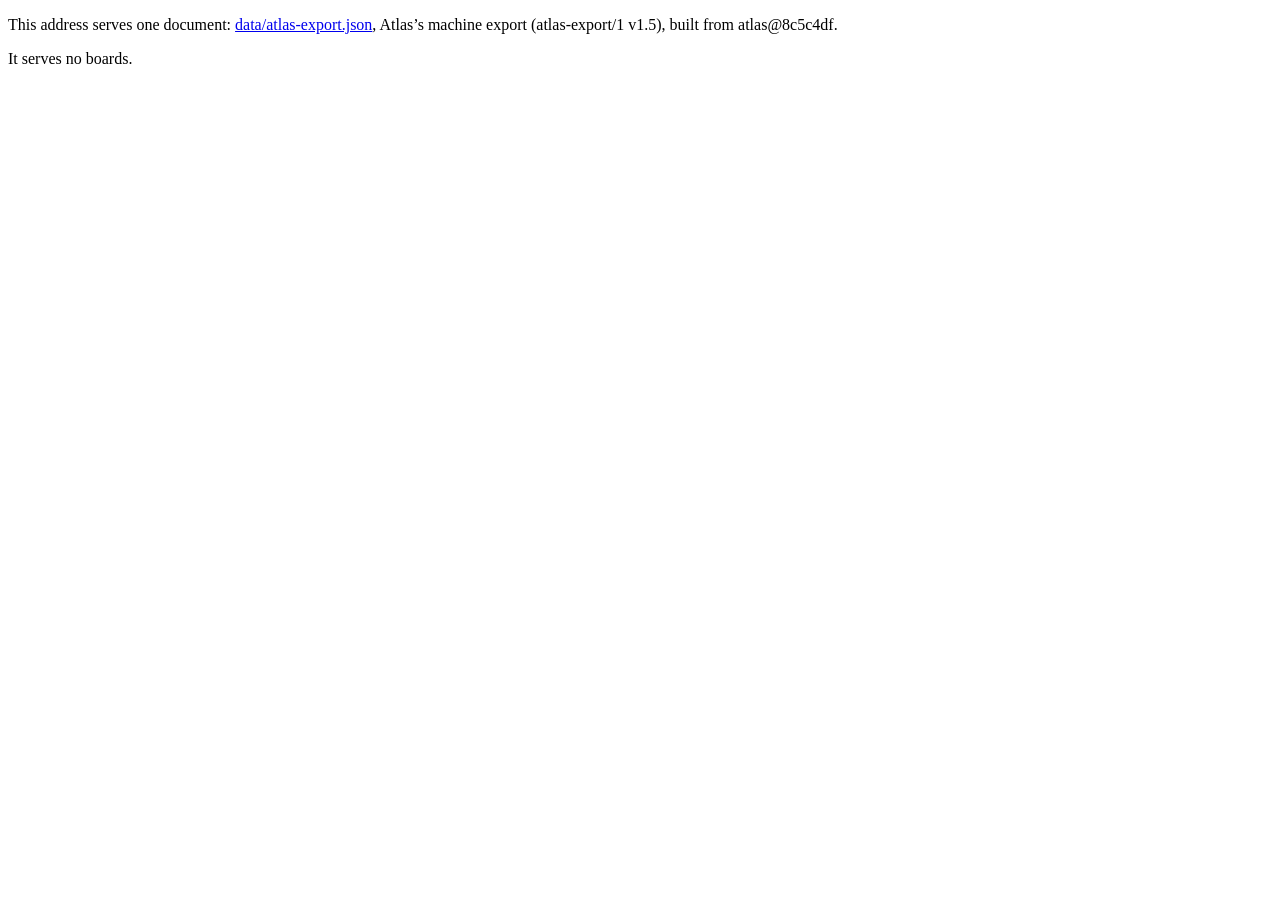
==== index.html @ 20c7ff1d "Atlas export, built from atlas@8c5c4df" ====
<!doctype html>
<html lang="en">
<head>
<meta charset="utf-8">
<meta name="robots" content="noindex, nofollow">
<meta name="atlas-source" content="8c5c4df">
<title>Atlas export</title>
</head>
<body>
<p>This address serves one document: <a href="data/atlas-export.json">data/atlas-export.json</a>,
Atlas&rsquo;s machine export (atlas-export/1 v1.5), built from atlas@8c5c4df.</p>
<p>It serves no boards.</p>
</body>
</html>
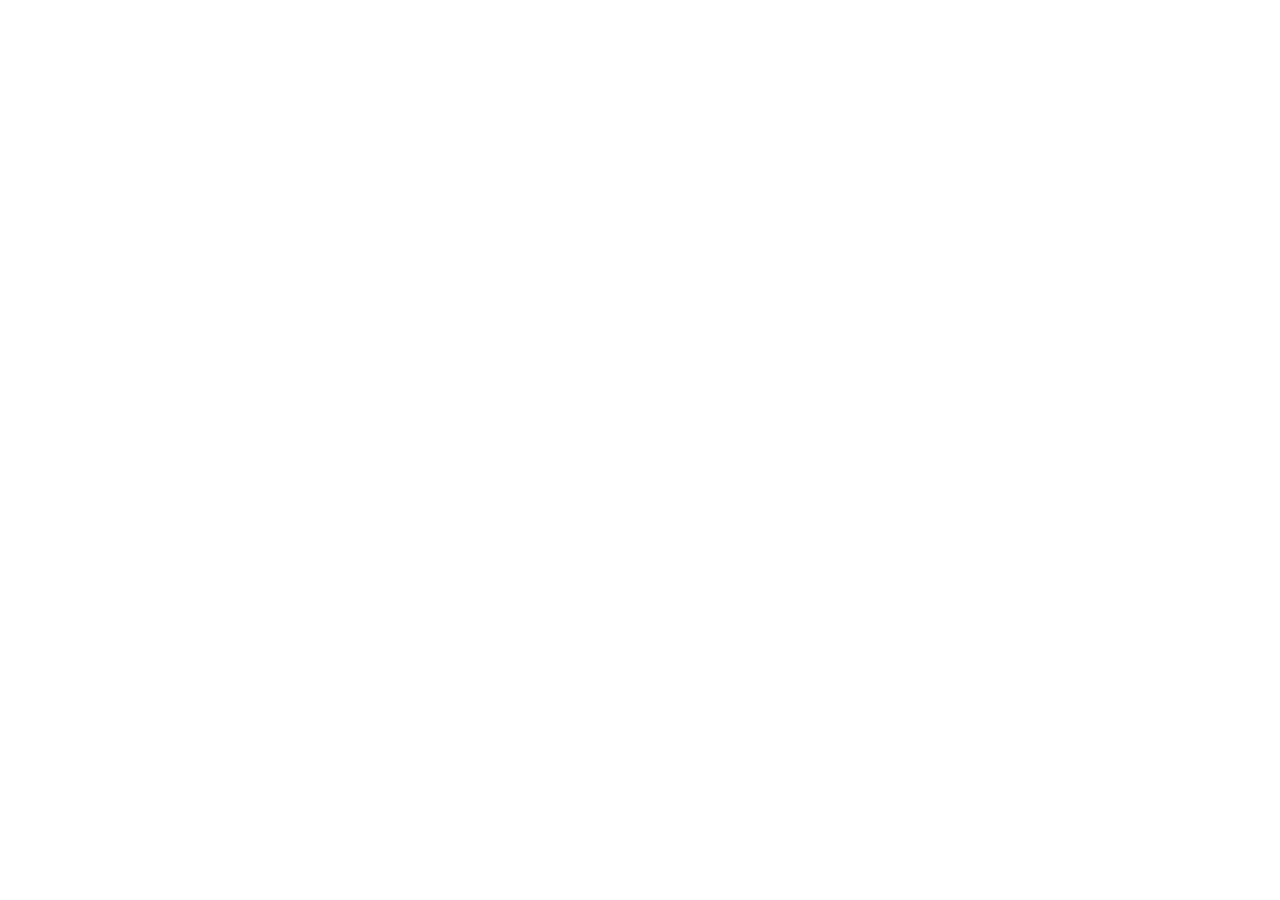
==== commit db1e76f9: "Atlas v0.1.0: frozen original boards, reviewed public package" ====
--- a/index.html
+++ b/index.html
@@ -1,14 +1 @@
-<!doctype html>
-<html lang="en">
-<head>
-<meta charset="utf-8">
-<meta name="robots" content="noindex, nofollow">
-<meta name="atlas-source" content="8c5c4df">
-<title>Atlas export</title>
-</head>
-<body>
-<p>This address serves one document: <a href="data/atlas-export.json">data/atlas-export.json</a>,
-Atlas&rsquo;s machine export (atlas-export/1 v1.5), built from atlas@8c5c4df.</p>
-<p>It serves no boards.</p>
-</body>
-</html>
+<!doctype html><html><head><meta charset="utf-8"><meta name="robots" content="noindex,nofollow"><meta http-equiv="refresh" content="0;url=releases/0.1.0/index.html"><title>Atlas 0.1.0</title></head><body><a href="releases/0.1.0/index.html">Atlas 0.1.0</a></body></html>
